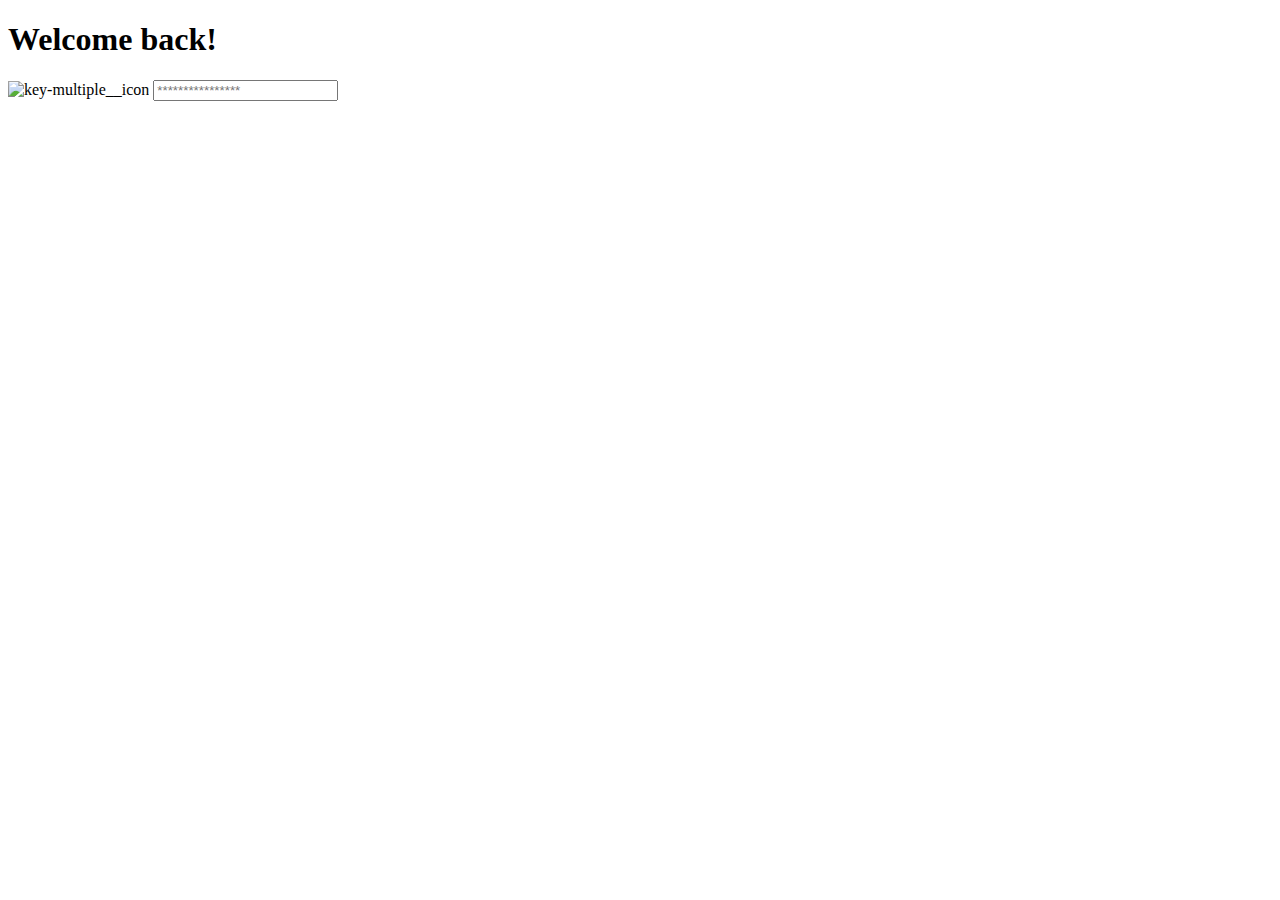
==== src/main/resources/templates/login.html @ 9623384a "chore :: create initial templates" ====
<!DOCTYPE html>
<html lang="en">
  <head>
    <div th:replace="~{partials/headers}" />
    <link th:href="@{/css/login.css}" rel="stylesheet" />
    <title>My Pet | Login</title>
  </head>
  <body>
    <header th:replace="~{partials/header}" />

    <main class="main-content__wrapper">
      <div>
        <h1 class="title">Welcome back!</h1>
      </div>

      <div class="form__wrapper">
        <form
          action="#"
          th:action="@{/auth/login}"
          th:object="${dto}"
          method="POST"
        >
          <label class="passkey__input-wrapper">
            <img th:src="@{/img/key-multiple.svg}" alt="key-multiple__icon" />
            <input
              type="password"
              name="passkey"
              placeholder="****************"
            />
          </label>
        </form>
      </div>
    </main>
  </body>
</html>
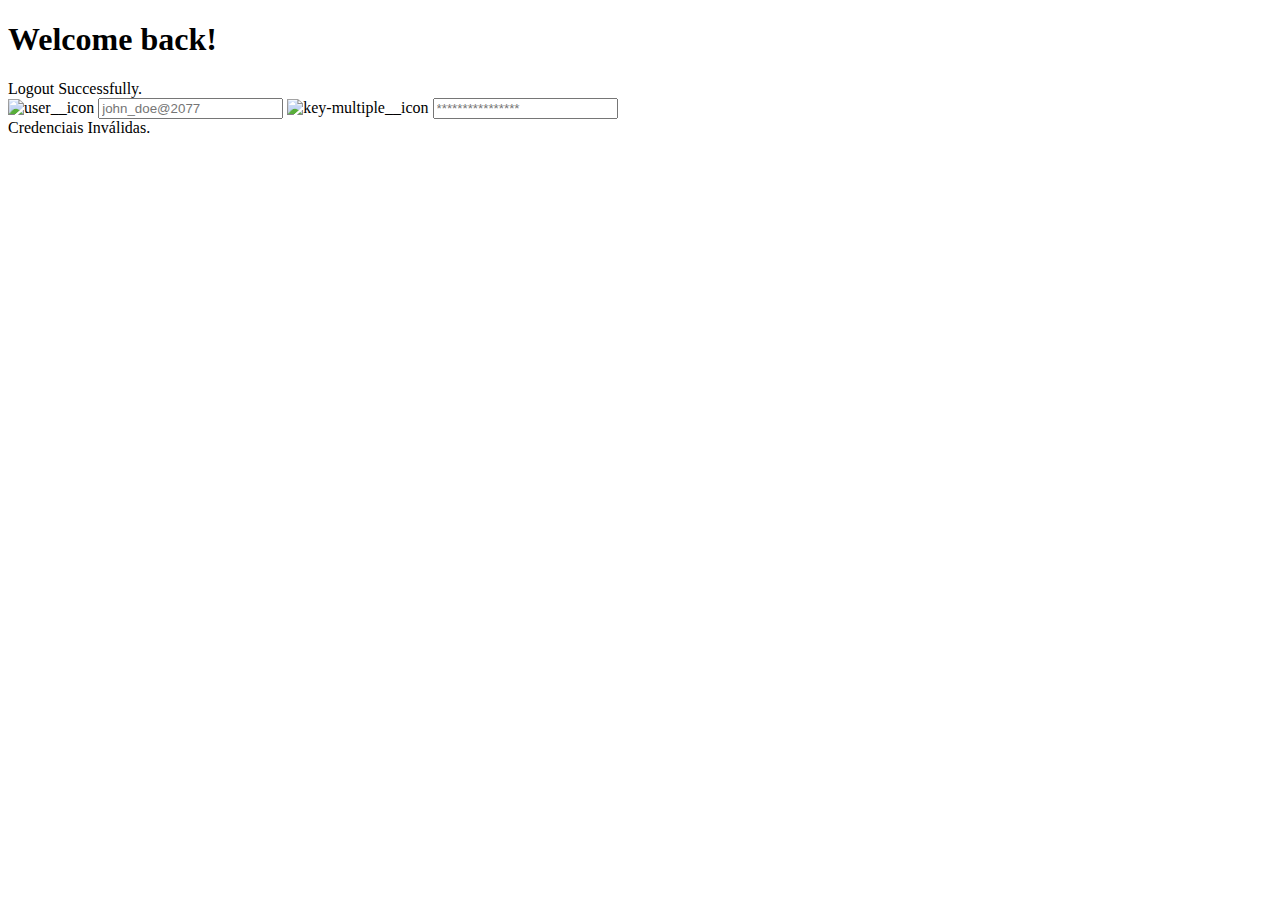
==== commit df36e170: "chore :: updates on templating" ====
--- a/src/main/resources/templates/login.html
+++ b/src/main/resources/templates/login.html
@@ -14,22 +14,28 @@
       </div>
 
       <div class="form__wrapper">
+        <div th:if="${param.logout}" class="label-small form__warn">Logout Successfully.</div>
+
         <form
-          action="#"
-          th:action="@{/auth/login}"
+          th:action="@{/login}"
           th:object="${dto}"
           method="POST"
         >
           <label class="passkey__input-wrapper">
+            <img th:src="@{/img/user.svg}" alt="user__icon" />
+            <input name="username" placeholder="john_doe@2077" />
+          </label>
+
+          <label class="passkey__input-wrapper">
             <img th:src="@{/img/key-multiple.svg}" alt="key-multiple__icon" />
-            <input
-              type="password"
-              name="passkey"
-              placeholder="****************"
-            />
+            <input type="password" name="password" placeholder="****************" />
           </label>
         </form>
+        
+        <div th:if="${param.error}" class="label-small form__warn">Credenciais Inválidas.</div>
       </div>
     </main>
+
+    <script th:src="@{/js/eruda.js}"></script>
   </body>
 </html>
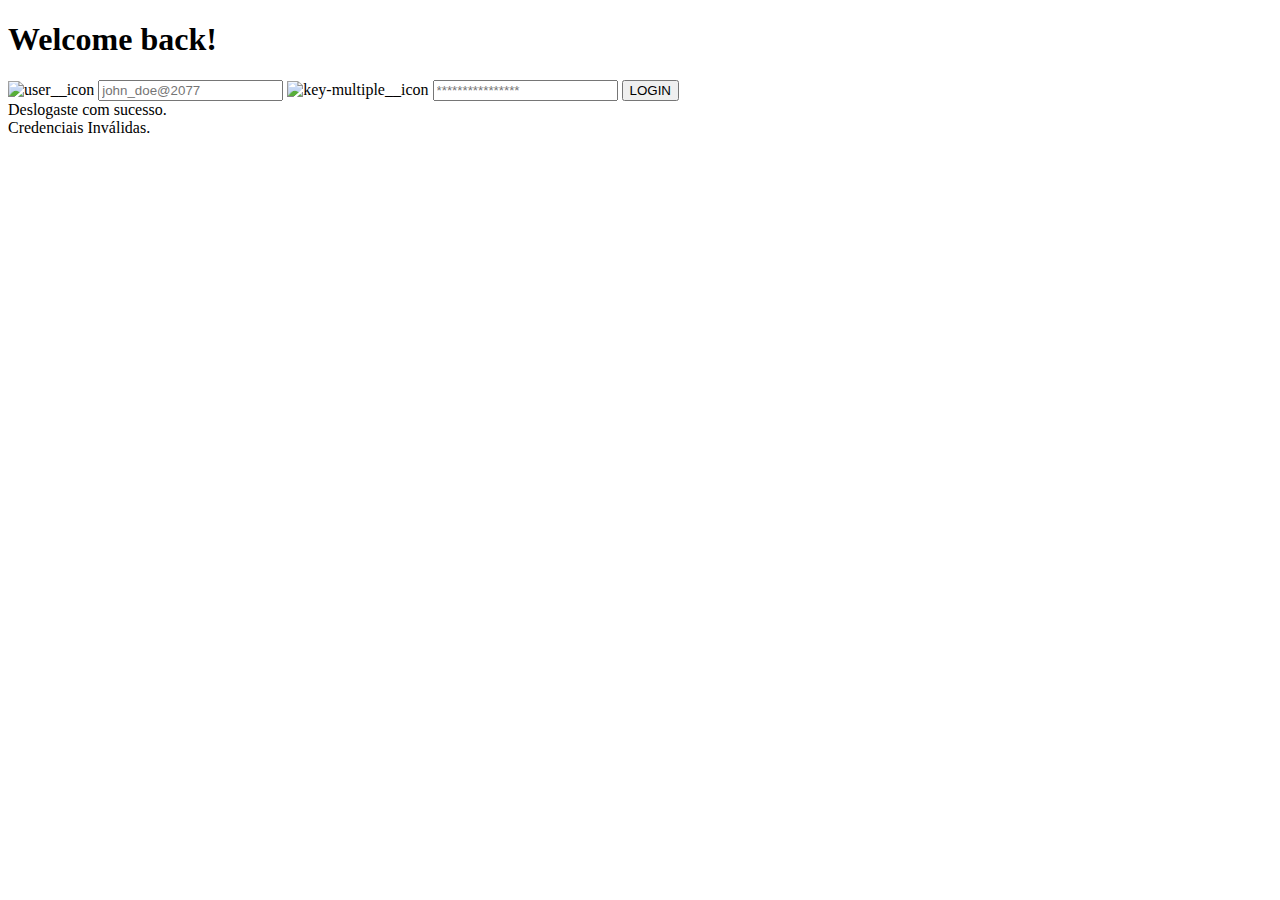
==== commit 227fe9cf: "feat: auth - templating" ====
--- a/src/main/resources/templates/login.html
+++ b/src/main/resources/templates/login.html
@@ -14,24 +14,24 @@
       </div>
 
       <div class="form__wrapper">
-        <div th:if="${param.logout}" class="label-small form__warn">Logout Successfully.</div>
-
         <form
           th:action="@{/login}"
-          th:object="${dto}"
-          method="POST"
+          method="post"
         >
           <label class="passkey__input-wrapper">
             <img th:src="@{/img/user.svg}" alt="user__icon" />
-            <input name="username" placeholder="john_doe@2077" />
+            <input type="text" name="username" placeholder="john_doe@2077" />
           </label>
 
           <label class="passkey__input-wrapper">
             <img th:src="@{/img/key-multiple.svg}" alt="key-multiple__icon" />
             <input type="password" name="password" placeholder="****************" />
           </label>
+
+          <button type="submit" class="label-medium form__submit-btn">LOGIN</button>
         </form>
-        
+       
+        <div th:if="${param.logout}" class="label-small form__warn">Deslogaste com sucesso.</div>
         <div th:if="${param.error}" class="label-small form__warn">Credenciais Inválidas.</div>
       </div>
     </main>
